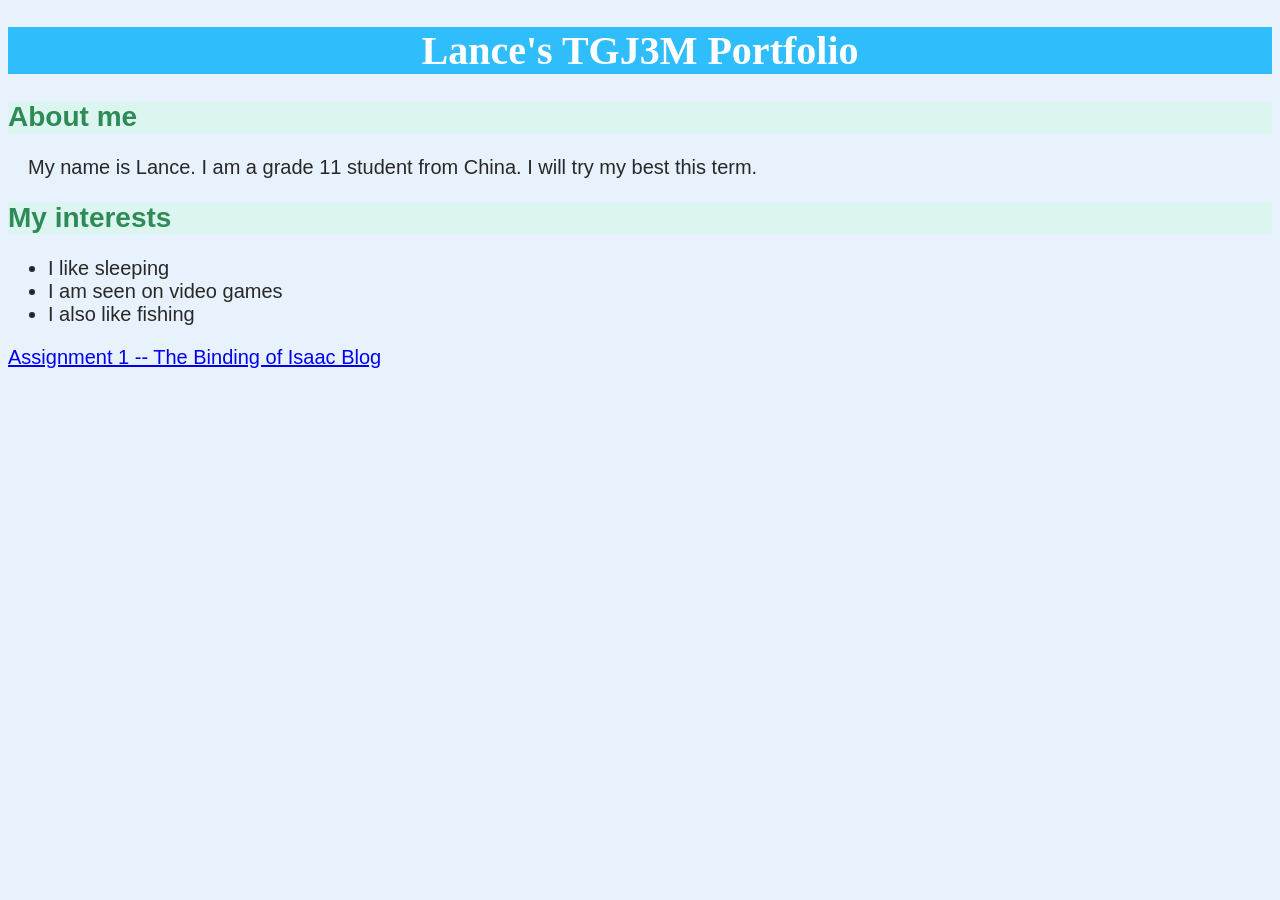
==== index.html @ 5f828571 "Add files via upload" ====
<!DOCTYPE html>
<html lang="en">

<head>
<title>Portfolio</title>
<link rel="stylesheet" href="styles.css">
</head>

<body>

<h1>Lance's TGJ3M Portfolio</h1>
<h2>About me</h2>
<p>My name is Lance. I am a grade 11 student from China. I will try my best this term.</p>
<h2>My interests</h2>
<ul>
<li>I like sleeping </li>
<li>I am seen on video games</li>
<li>I also like fishing</li> 
</ul>
<a href="isaac.html">Assignment 1 -- The Binding of Isaac Blog </a>

</body>

</html>
---- styles.css ----
body {
    color: rgb(40, 40, 40);
    font-size: 20px;
    font-family: Arial, Helvetica, sans-serif;
}

h1 {
    color: rgb(255, 255, 255);
    font-size: 40px;
    background-color: rgb(47, 190, 251);
    font-family: Georgia, 'Times New Roman', Times, serif;
    text-align: center;
}

h2 {
    color: seagreen;
    font-size: 28px;
    background-color: rgb(220, 245, 240);
    font-family: Verdana, Geneva, Tahoma, sans-serif;
}

html {
    background-color: rgb(232, 242, 252);
}

p {
    text-indent: 1em;
}
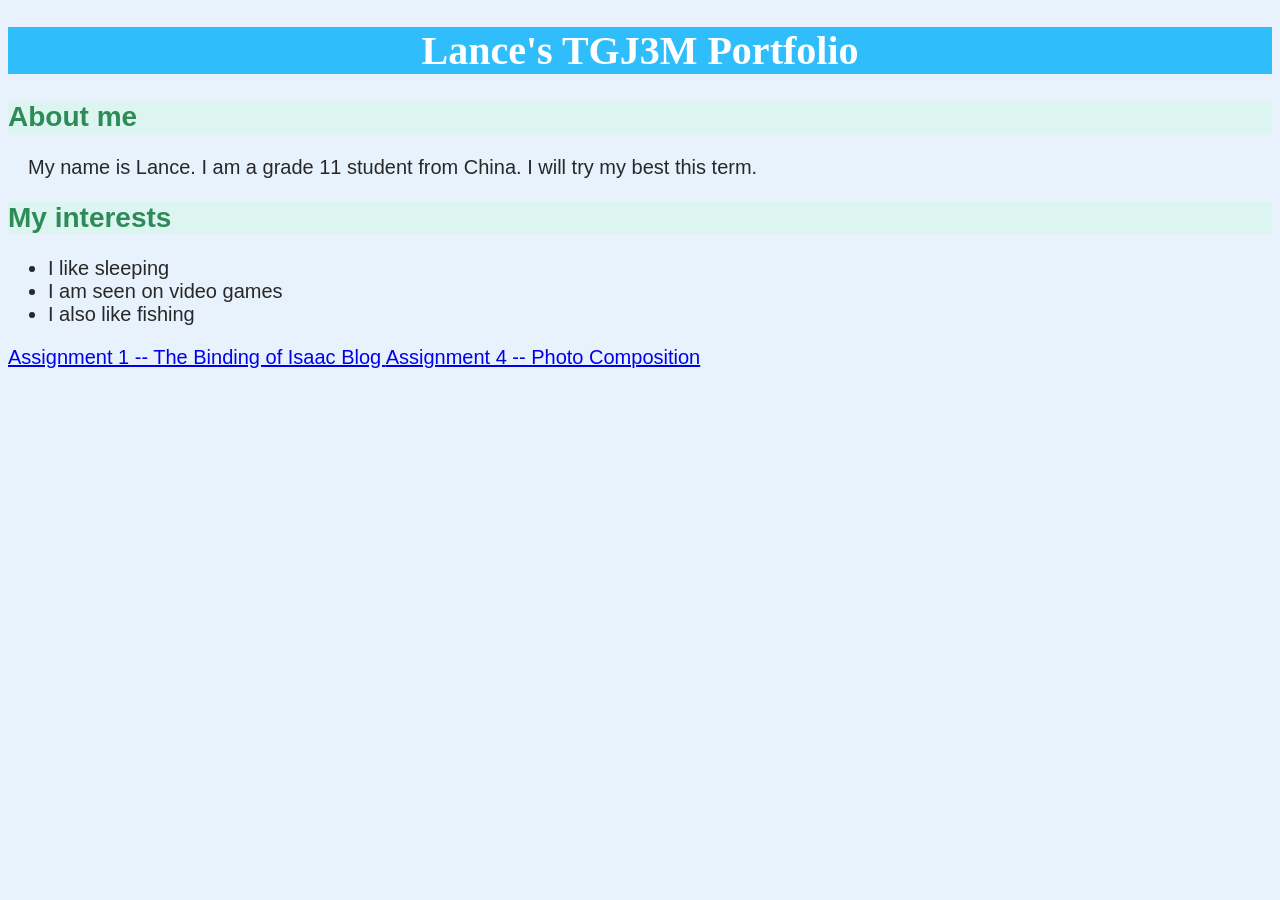
==== commit 22051643: "Update index.html" ====
--- a/index.html
+++ b/index.html
@@ -18,7 +18,8 @@
 <li>I also like fishing</li> 
 </ul>
 <a href="isaac.html">Assignment 1 -- The Binding of Isaac Blog </a>
-
+<a href="assignment 4.html">Assignment 4 -- Photo Composition </a>
+  
 </body>
 
-</html>+</html>
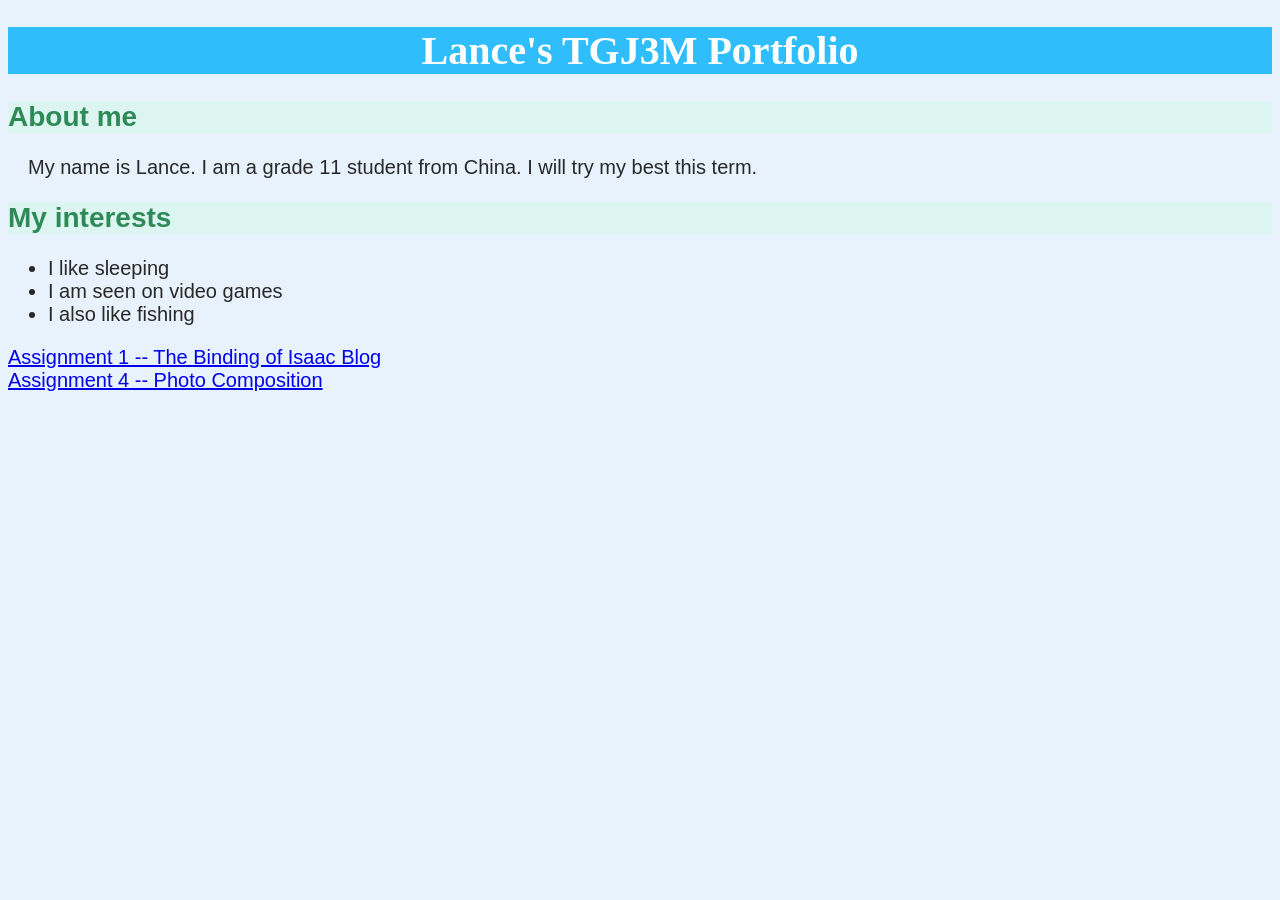
==== commit bafe81ec: "Update index.html" ====
--- a/index.html
+++ b/index.html
@@ -18,7 +18,8 @@
 <li>I also like fishing</li> 
 </ul>
 <a href="isaac.html">Assignment 1 -- The Binding of Isaac Blog </a>
-<a href="assignment 4.html">Assignment 4 -- Photo Composition </a>
+<br>
+<a href="assignment4.html">Assignment 4 -- Photo Composition </a>
   
 </body>
 
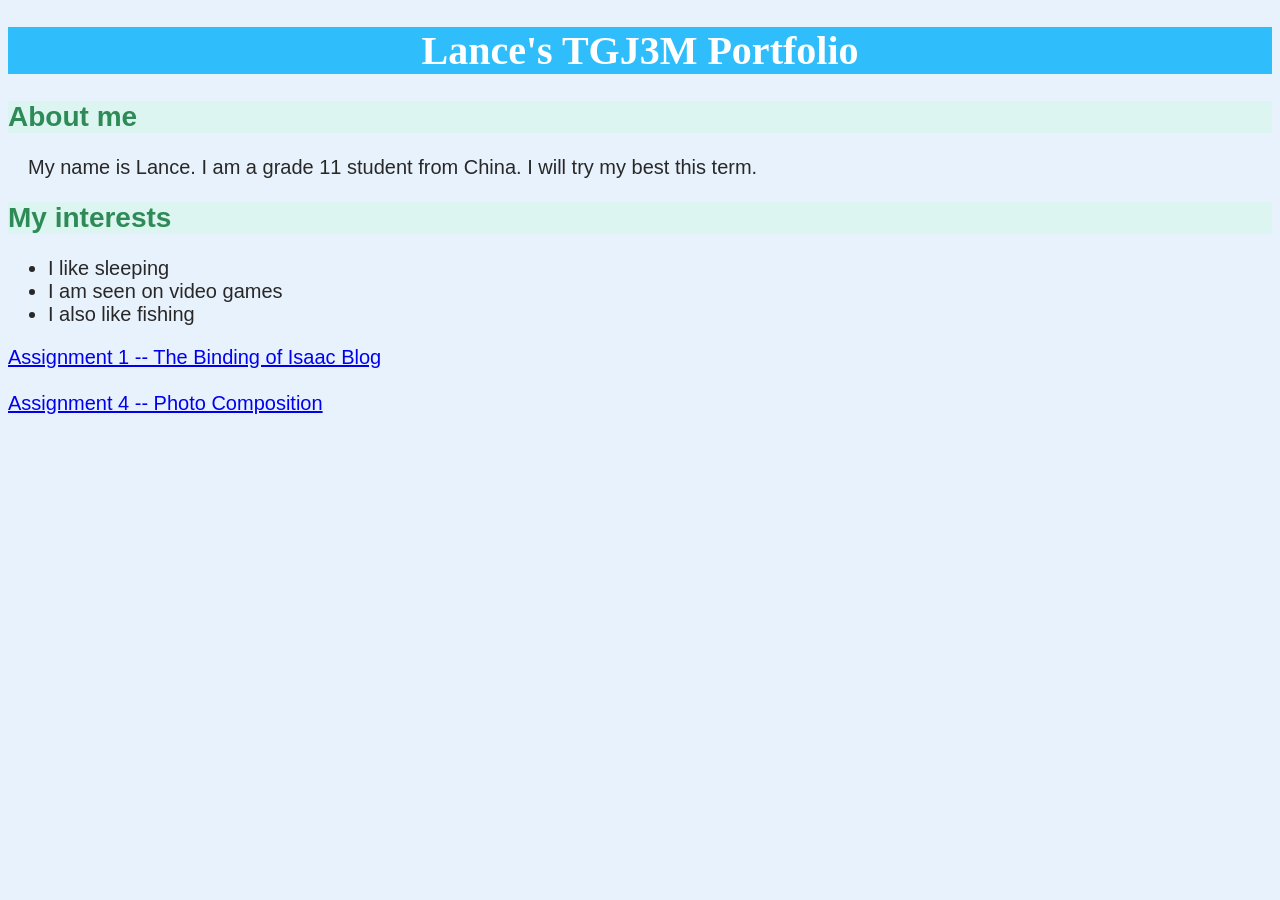
==== commit 44146178: "Update index.html" ====
--- a/index.html
+++ b/index.html
@@ -17,9 +17,10 @@
 <li>I am seen on video games</li>
 <li>I also like fishing</li> 
 </ul>
-<a href="isaac.html">Assignment 1 -- The Binding of Isaac Blog </a>
-<br>
-<a href="assignment4.html">Assignment 4 -- Photo Composition </a>
+<a href="isaac.html">Assignment 1 -- The Binding of Isaac Blog</a>
+<br><br>
+<a href="assignment4.html">Assignment 4 -- Photo Composition</a>
+
   
 </body>
 
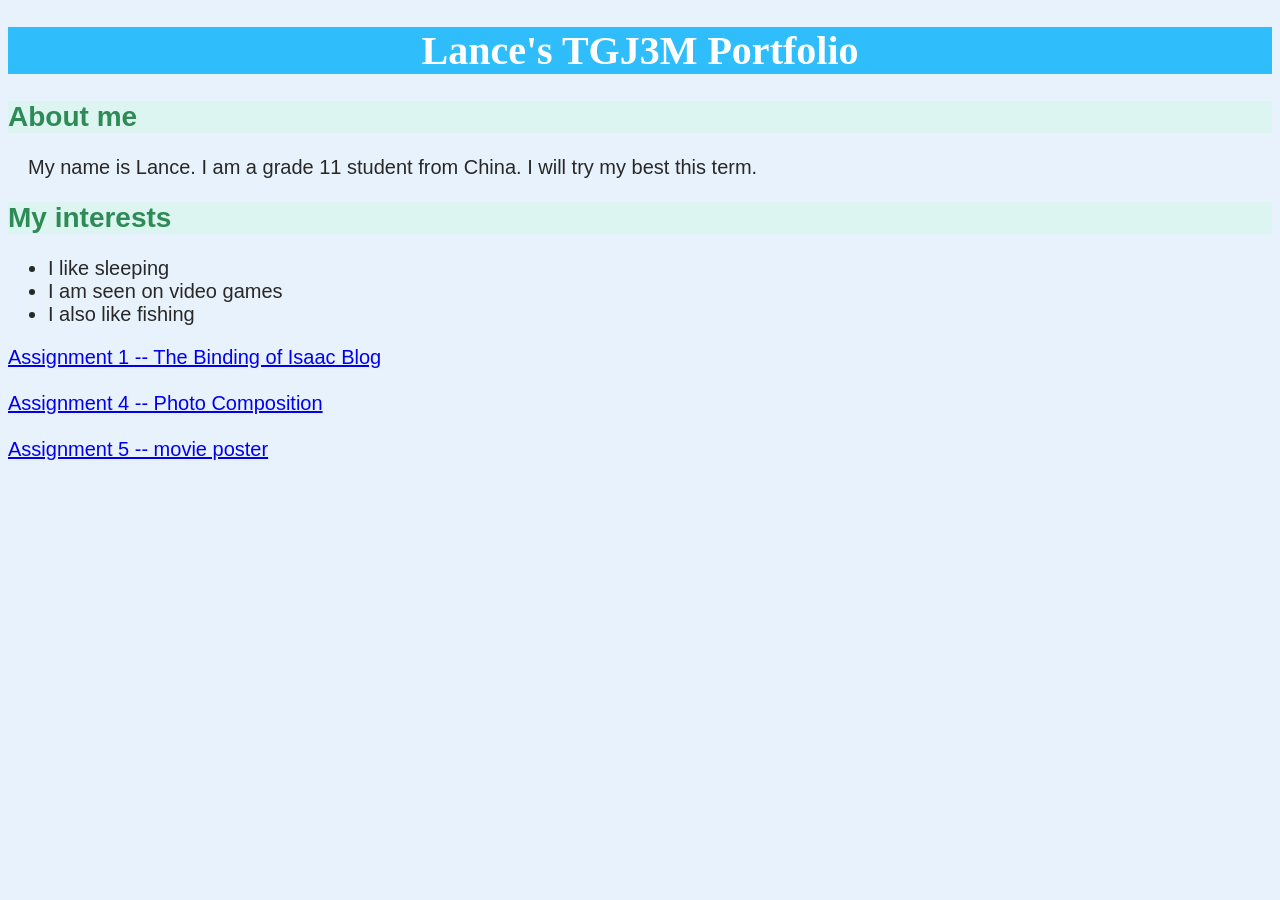
==== commit c812d193: "Update index.html" ====
--- a/index.html
+++ b/index.html
@@ -20,6 +20,8 @@
 <a href="isaac.html">Assignment 1 -- The Binding of Isaac Blog</a>
 <br><br>
 <a href="assignment4.html">Assignment 4 -- Photo Composition</a>
+<br><br>
+<a href="assignment5.html">Assignment 5 -- movie poster</a>
 
   
 </body>
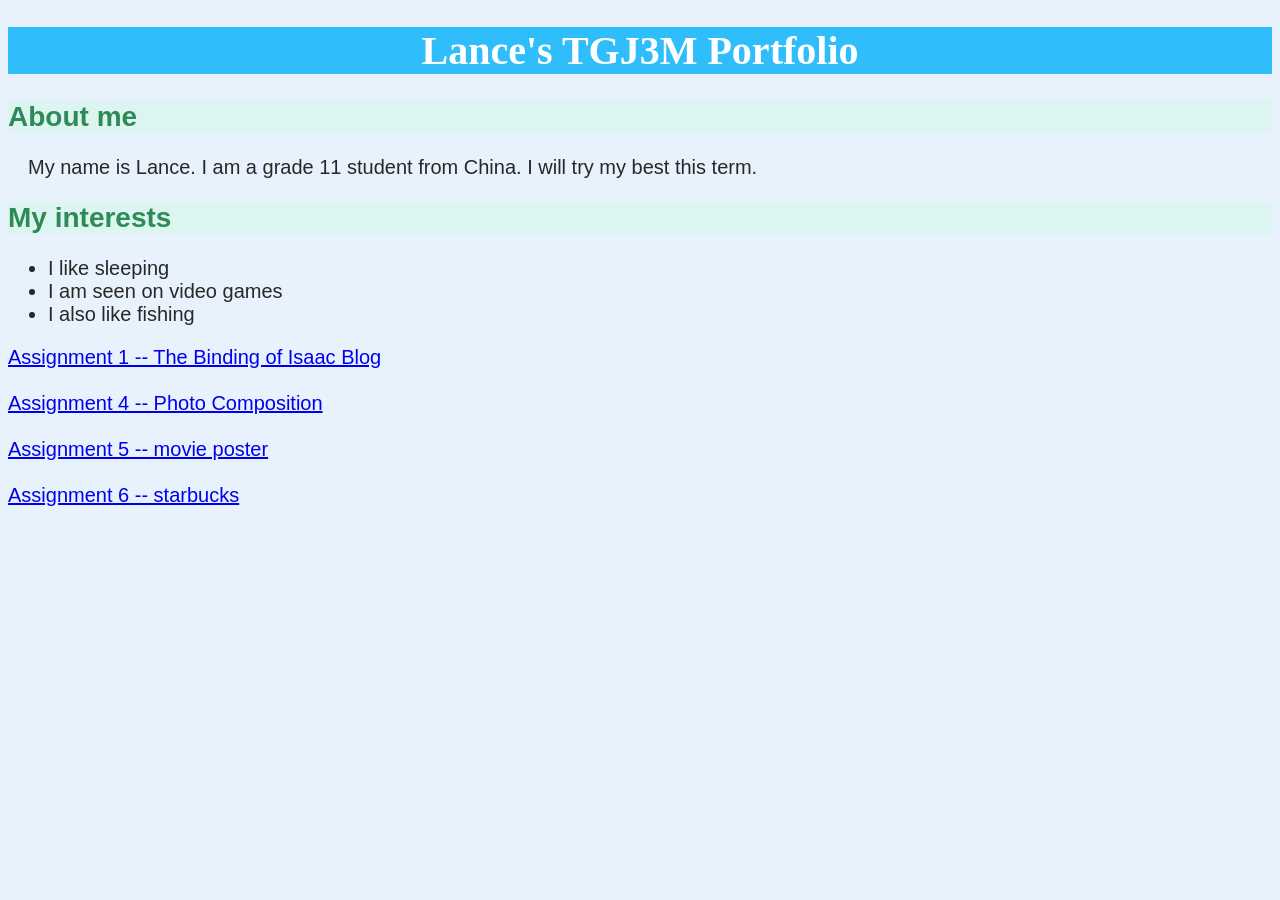
==== commit ef659993: "Update index.html" ====
--- a/index.html
+++ b/index.html
@@ -22,6 +22,8 @@
 <a href="assignment4.html">Assignment 4 -- Photo Composition</a>
 <br><br>
 <a href="assignment5.html">Assignment 5 -- movie poster</a>
+<br><br>
+<a href="assignment6.html">Assignment 6 -- starbucks</a>
 
   
 </body>
